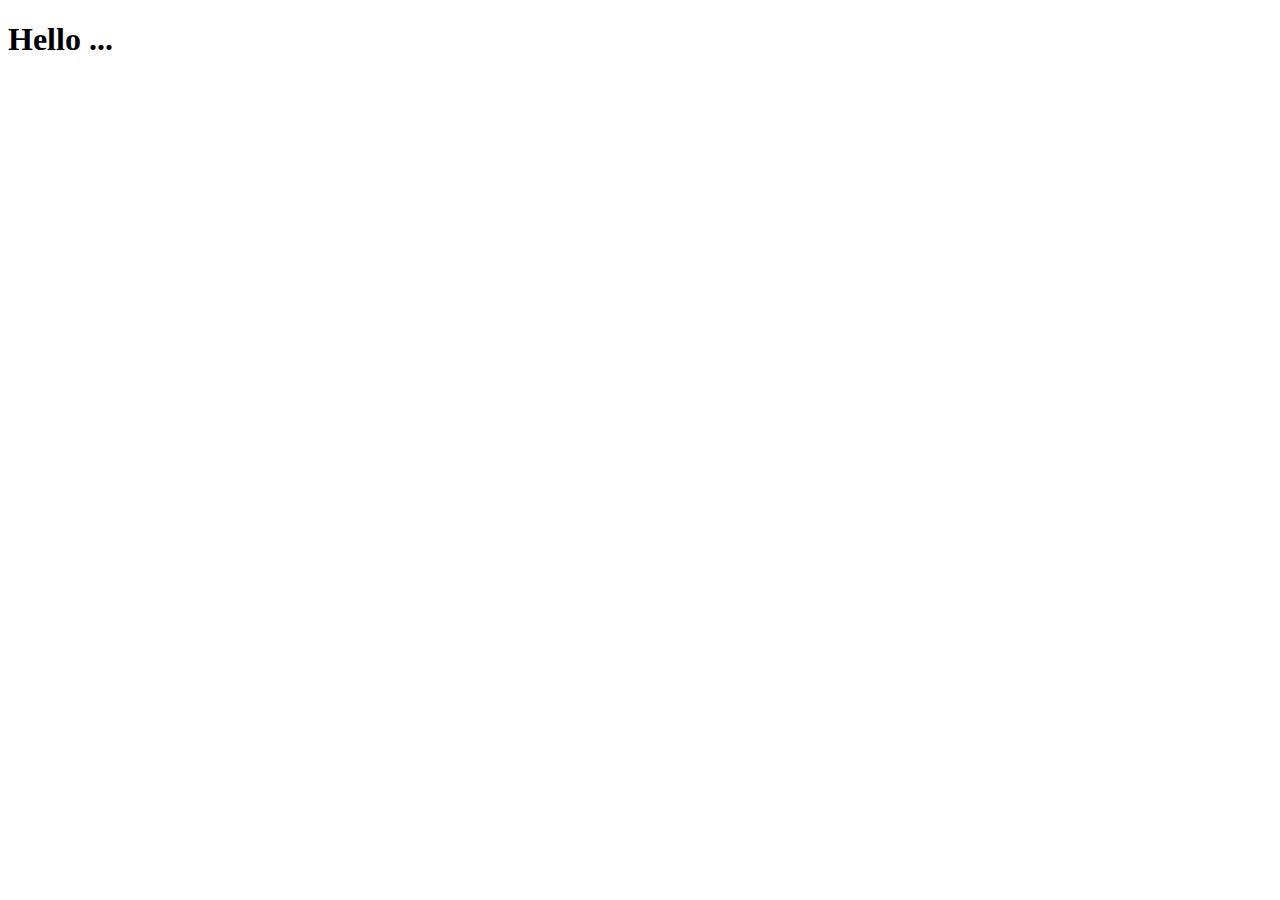
==== index.html @ 3a7c4d79 "add project" ====
<!DOCTYPE html>
<html lang="en">
<head>
    <meta charset="UTF-8">
    <meta http-equiv="X-UA-Compatible" content="IE=edge">
    <meta name="viewport" content="width=device-width, initial-scale=1.0">
    <title>HTML | Page</title>
</head>
<body>
    <h1>Hello ...</h1>
</body>
</html>
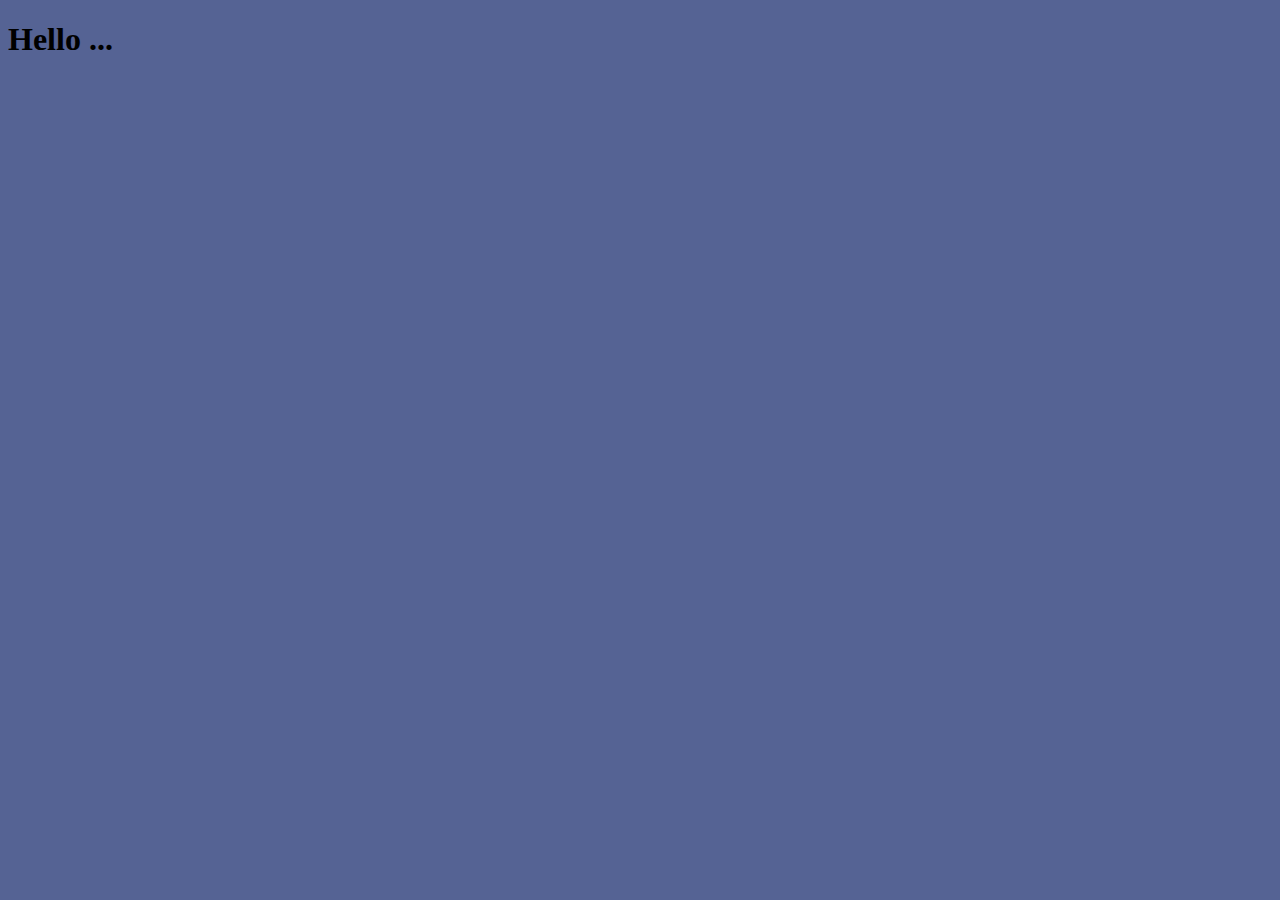
==== commit 601ecb8c: "add css file in index.html" ====
--- a/index.html
+++ b/index.html
@@ -5,8 +5,10 @@
     <meta http-equiv="X-UA-Compatible" content="IE=edge">
     <meta name="viewport" content="width=device-width, initial-scale=1.0">
     <title>HTML | Page</title>
+    <link rel="stylesheet" href="style/style.css">
 </head>
 <body>
     <h1>Hello ...</h1>
+    <br>
 </body>
 </html>--- a/style/style.css
+++ b/style/style.css
@@ -0,0 +1,3 @@
+body{
+    background: #556394;
+}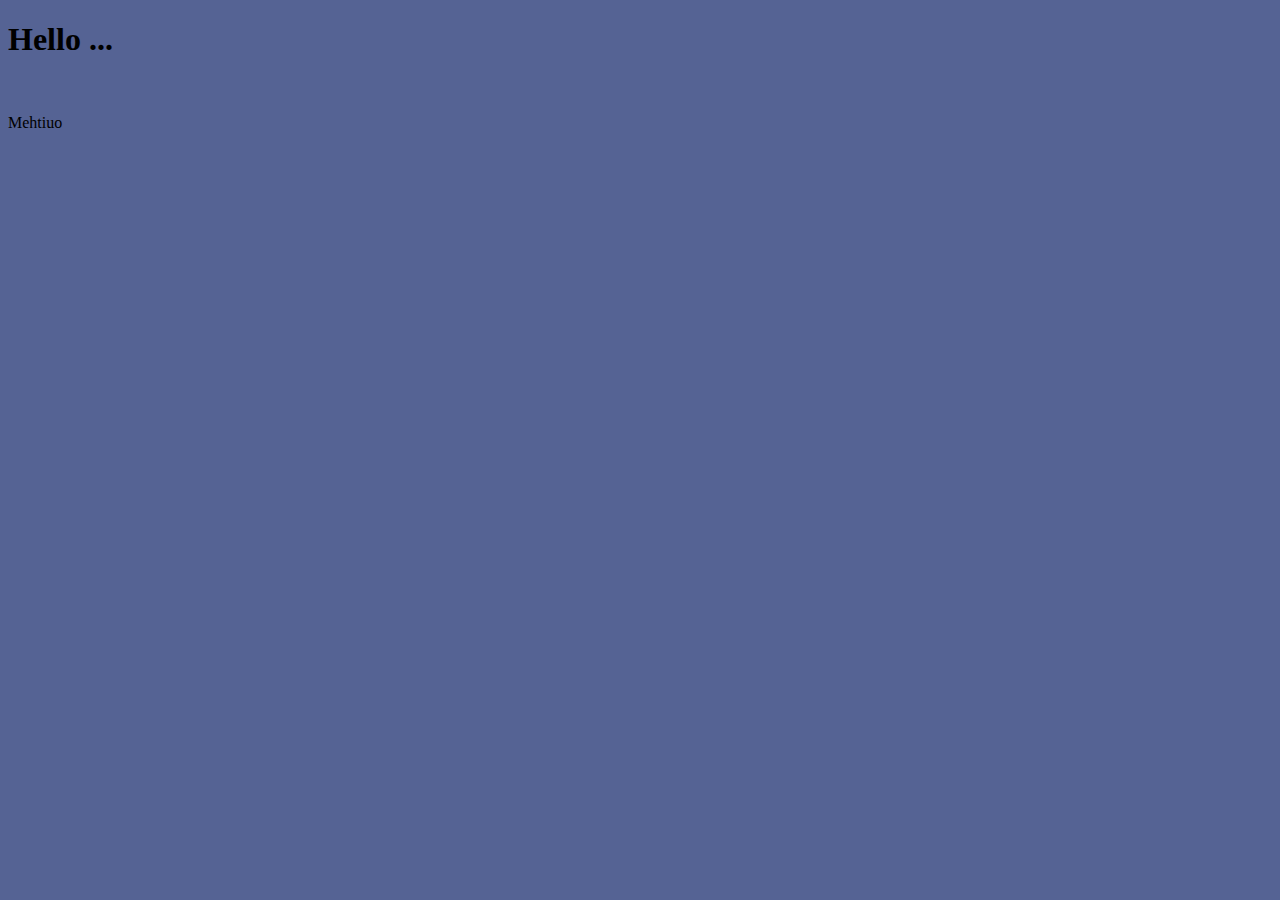
==== commit fe311470: "add a p tag in index" ====
--- a/index.html
+++ b/index.html
@@ -10,5 +10,6 @@
 <body>
     <h1>Hello ...</h1>
     <br>
+    <p>Mehtiuo</p>
 </body>
 </html>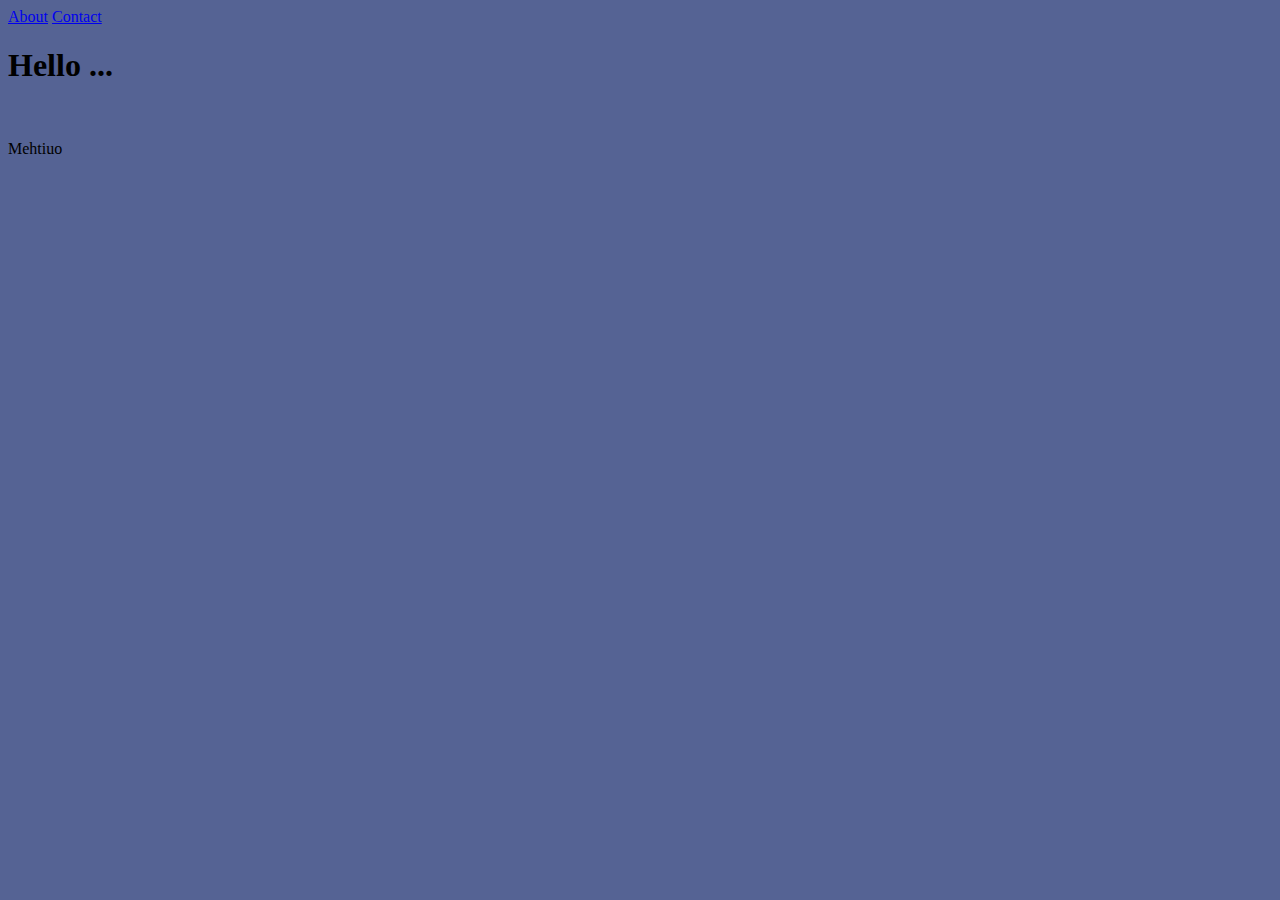
==== commit b8bb1915: "create menu in index.html" ====
--- a/index.html
+++ b/index.html
@@ -8,6 +8,12 @@
     <link rel="stylesheet" href="style/style.css">
 </head>
 <body>
+    <header>
+        <nav>
+            <a href="about.html">About</a>
+            <a href="contact.html">Contact</a>
+        </nav>
+    </header>
     <h1>Hello ...</h1>
     <br>
     <p>Mehtiuo</p>
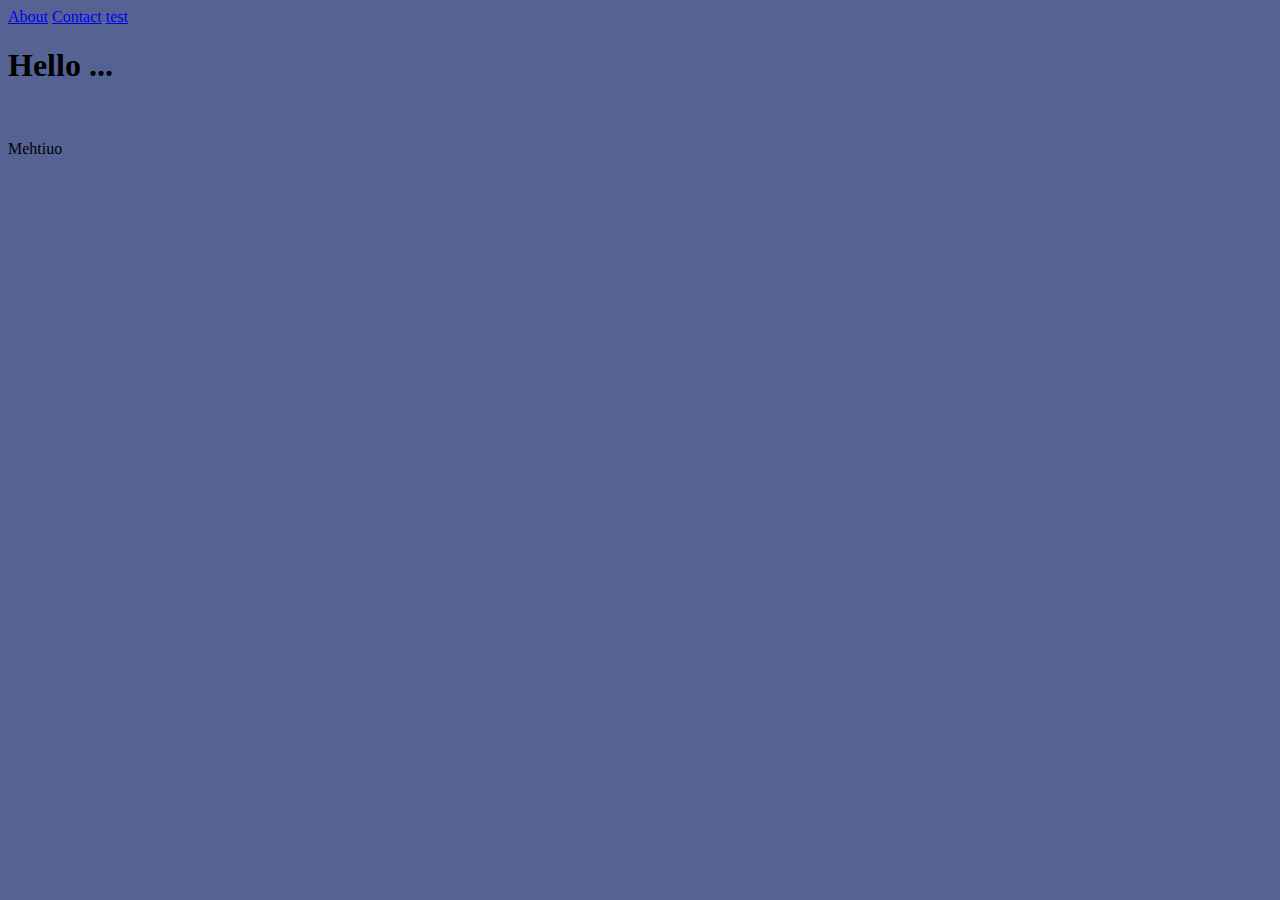
==== commit 396048b3: "a new link" ====
--- a/index.html
+++ b/index.html
@@ -1,21 +1,22 @@
 <!DOCTYPE html>
 <html lang="en">
-<head>
-    <meta charset="UTF-8">
-    <meta http-equiv="X-UA-Compatible" content="IE=edge">
-    <meta name="viewport" content="width=device-width, initial-scale=1.0">
-    <title>HTML | Page</title>
-    <link rel="stylesheet" href="style/style.css">
-</head>
-<body>
-    <header>
-        <nav>
+   <head>
+      <meta charset="UTF-8" />
+      <meta http-equiv="X-UA-Compatible" content="IE=edge" />
+      <meta name="viewport" content="width=device-width, initial-scale=1.0" />
+      <title>HTML | Page</title>
+      <link rel="stylesheet" href="style/style.css" />
+   </head>
+   <body>
+      <header>
+         <nav>
             <a href="about.html">About</a>
             <a href="contact.html">Contact</a>
-        </nav>
-    </header>
-    <h1>Hello ...</h1>
-    <br>
-    <p>Mehtiuo</p>
-</body>
-</html>+            <a href="test">test</a>
+         </nav>
+      </header>
+      <h1>Hello ...</h1>
+      <br />
+      <p>Mehtiuo</p>
+   </body>
+</html>
